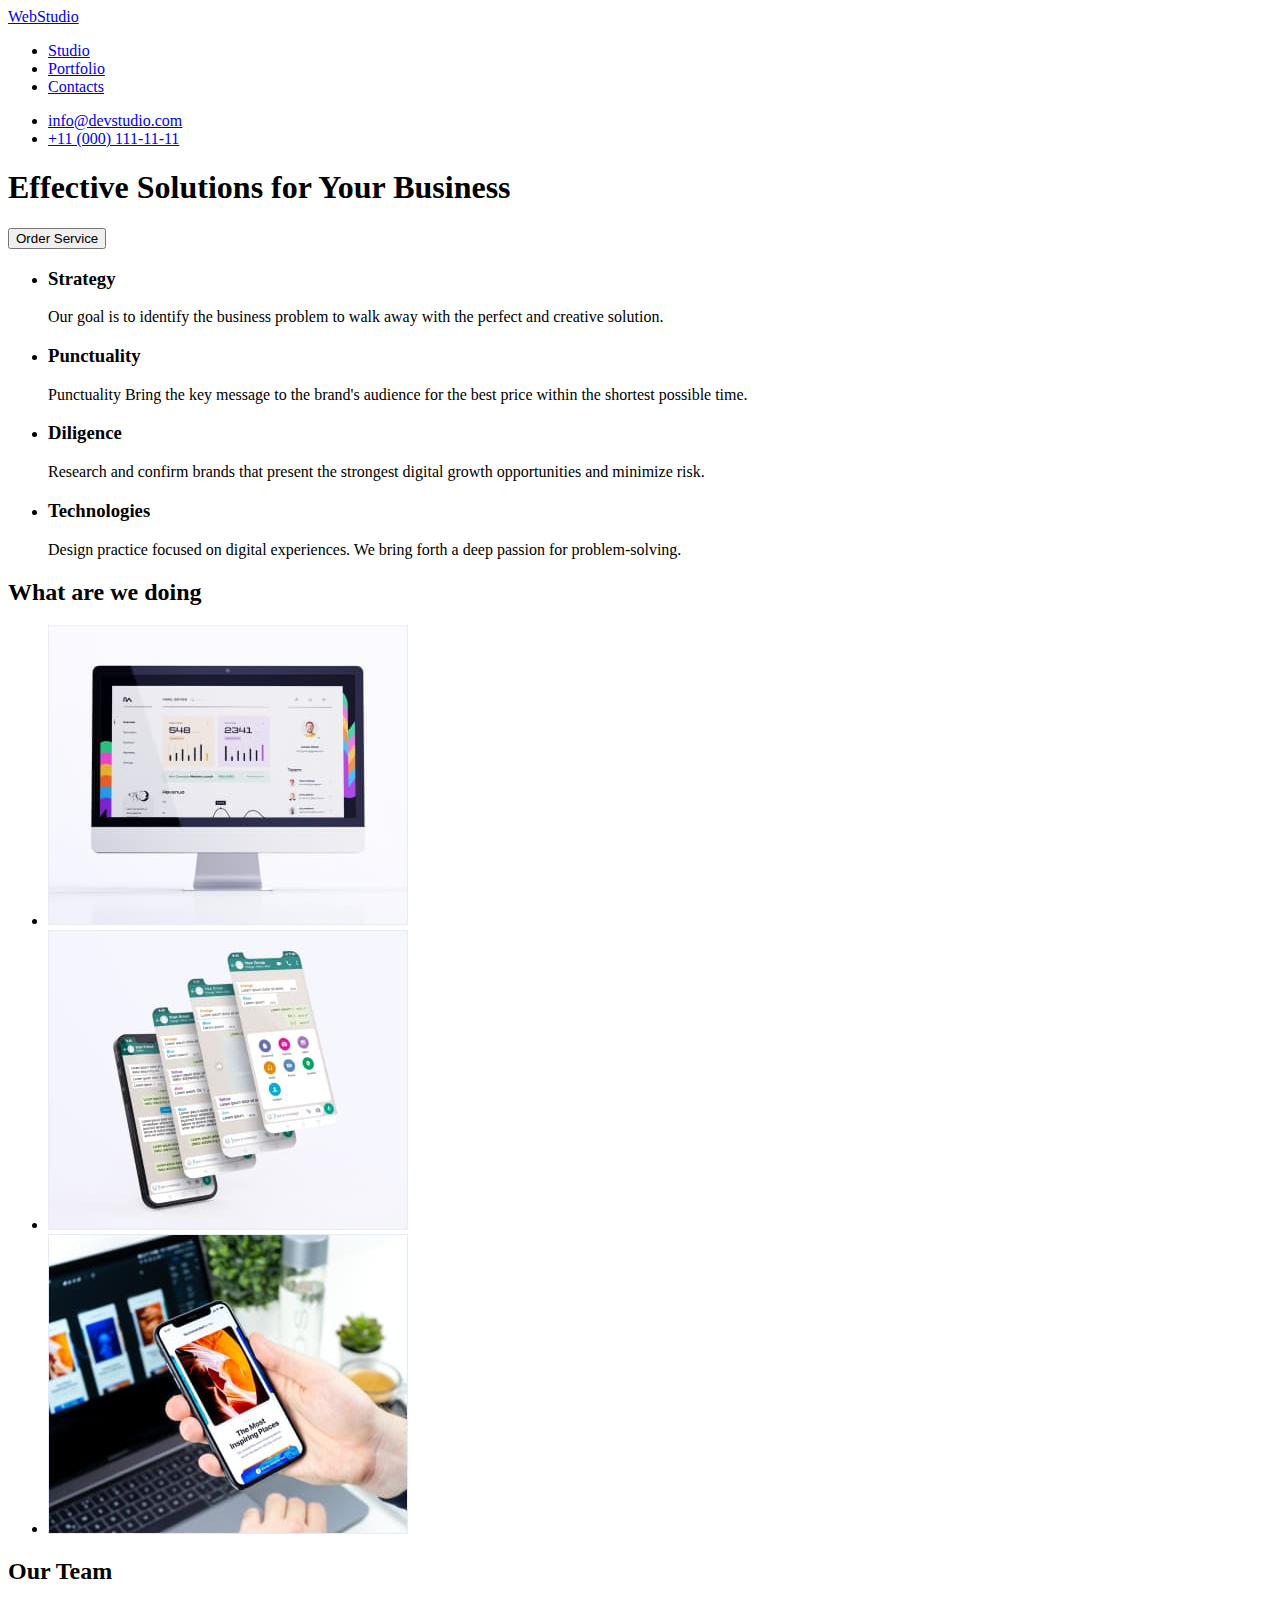
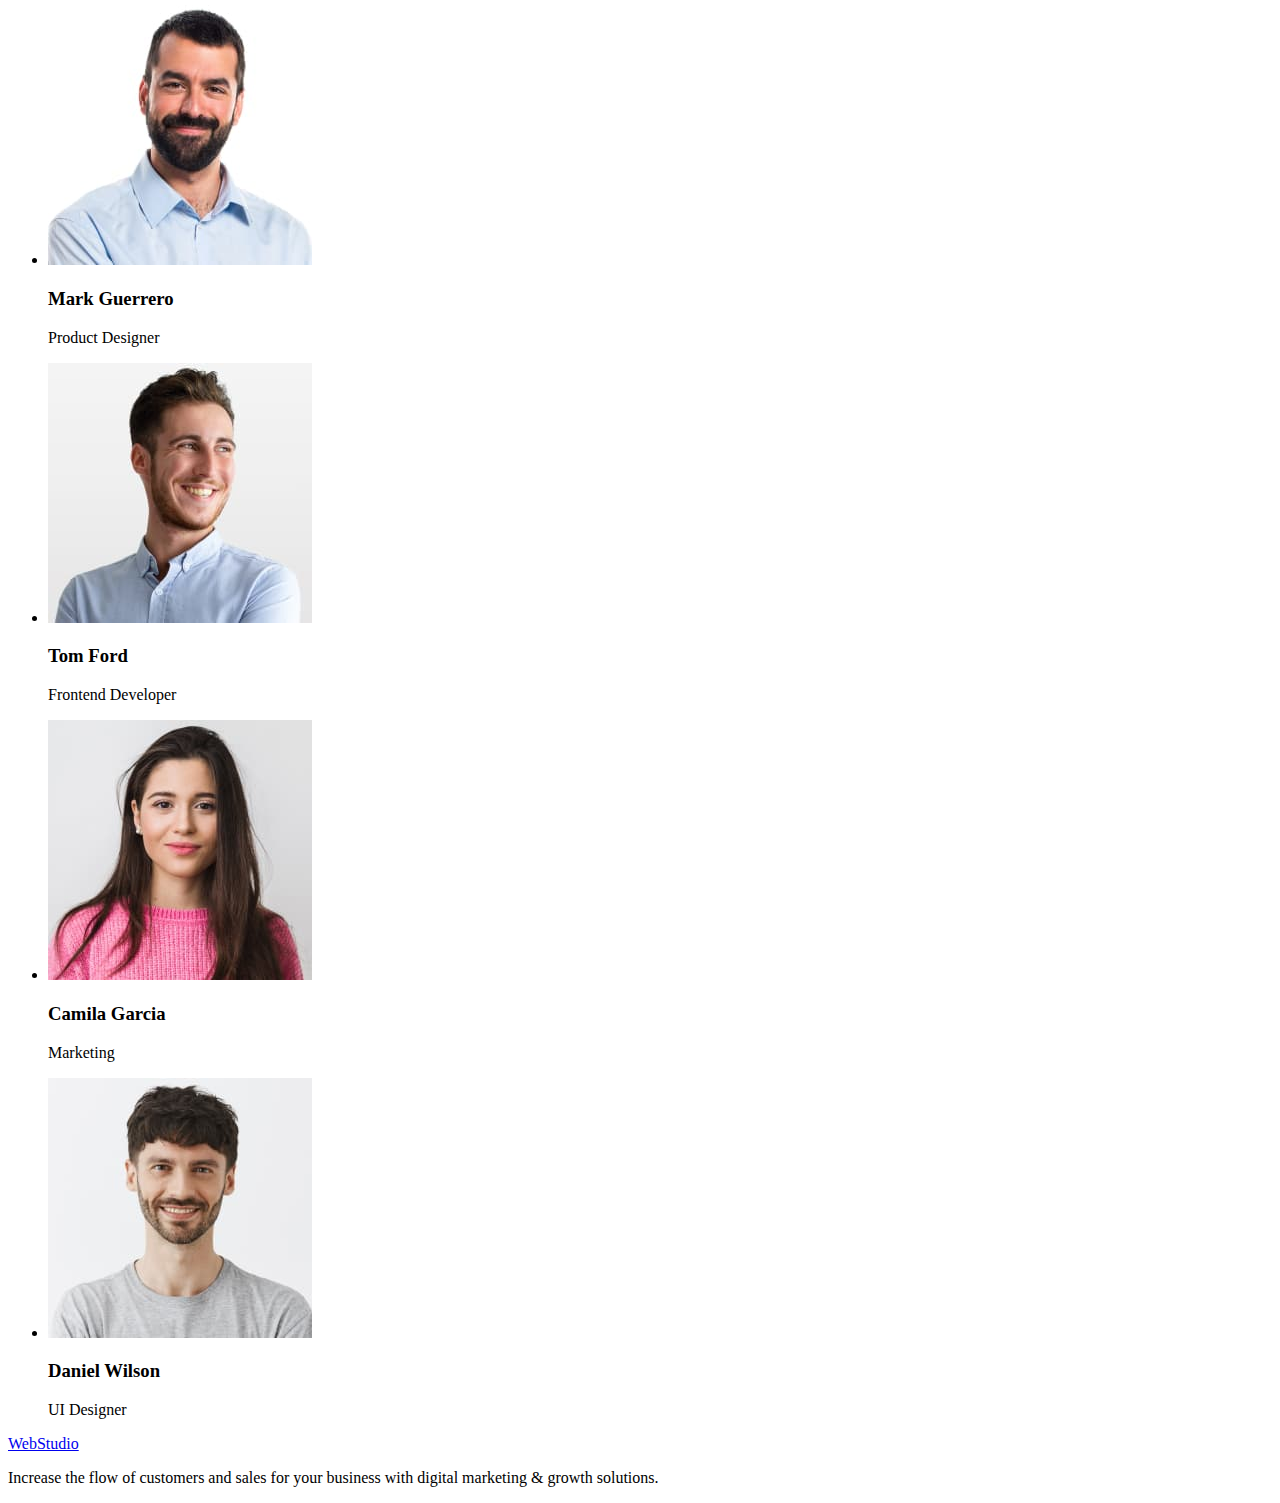
==== index.html @ b3566ca5 "Initial commit" ====
<!DOCTYPE html>
<html lang="en">
  <head>
    <meta charset="UTF-8" />
    <meta http-equiv="X-UA-Compatible" content="IE=edge" />
    <meta name="viewport" content="width=device-width, initial-scale=1.0" />
    <title>Document</title>
  </head>
  <body>
    <header>
      <nav>
        <a href="./index.html">WebStudio</a>
        <ul>
          <li><a href="./index.html">Studio</a></li>
          <li><a href="#">Portfolio</a></li>
          <li><a href="#">Contacts</a></li>
        </ul>
      </nav>
      <ul>
        <li><a href="mailto:info@devstudio.com">info@devstudio.com</a></li>
        <li><a href="tel:+110001111111">+11 (000) 111-11-11</a></li>
      </ul>
    </header>
    <main>
      <section>
        <h1>Effective Solutions for Your Business</h1>
        <button type="button">Order Service</button>
      </section>
      <section>
        <h2 hidden>Our advantages</h2>
        <ul>
          <li>
            <h3>Strategy</h3>
            <p>
              Our goal is to identify the business problem to walk away with the
              perfect and creative solution.
            </p>
          </li>
          <li>
            <h3>Punctuality</h3>
            <p>
              Punctuality Bring the key message to the brand's audience for the
              best price within the shortest possible time.
            </p>
          </li>
          <li>
            <h3>Diligence</h3>
            <p>
              Research and confirm brands that present the strongest digital
              growth opportunities and minimize risk.
            </p>
          </li>
          <li>
            <h3>Technologies</h3>
            <p>
              Design practice focused on digital experiences. We bring forth a
              deep passion for problem-solving.
            </p>
          </li>
        </ul>
      </section>
      <section>
        <h2>What are we doing</h2>
        <ul>
          <li>
            <img
              src="./images/what-are-you-doing-1.jpg"
              alt="web-site"
              width="360"
            />
          </li>
          <li>
            <img
              src="./images/what-are-you-doing-2.jpg"
              alt="telephone-programs"
              width="360"
            />
          </li>
          <li>
            <img
              src="./images/what-are-you-doing-3.jpg"
              alt="optimization-programs"
              width="360"
            />
          </li>
        </ul>
      </section>
      <section>
        <h2>Our Team</h2>
        <ul>
          <li>
            <img
              src="./images/mark-guerrero.jpg"
              alt="smiling-man-with-a-beard"
              width="264"
            />
            <h3>Mark Guerrero</h3>
            <p>Product Designer</p>
          </li>
          <li>
            <img src="./images/tom-ford.jpg" alt="smiling-man" width="264" />
            <h3>Tom Ford</h3>
            <p>Frontend Developer</p>
          </li>
          <li>
            <img
              src="./images/camila-garcia.jpg"
              alt="smiling-girl"
              width="264"
            />
            <h3>Camila Garcia</h3>
            <p>Marketing</p>
          </li>
          <li>
            <img
              src="./images/daniel-wilson.jpg"
              alt="smiliing-man"
              width="264"
            />
            <h3>Daniel Wilson</h3>
            <p>UI Designer</p>
          </li>
        </ul>
      </section>
    </main>
    <footer>
      <a href="./index.html">WebStudio</a>
      <p>
        Increase the flow of customers and sales for your business with digital
        marketing & growth solutions.
      </p>
    </footer>
  </body>
</html>
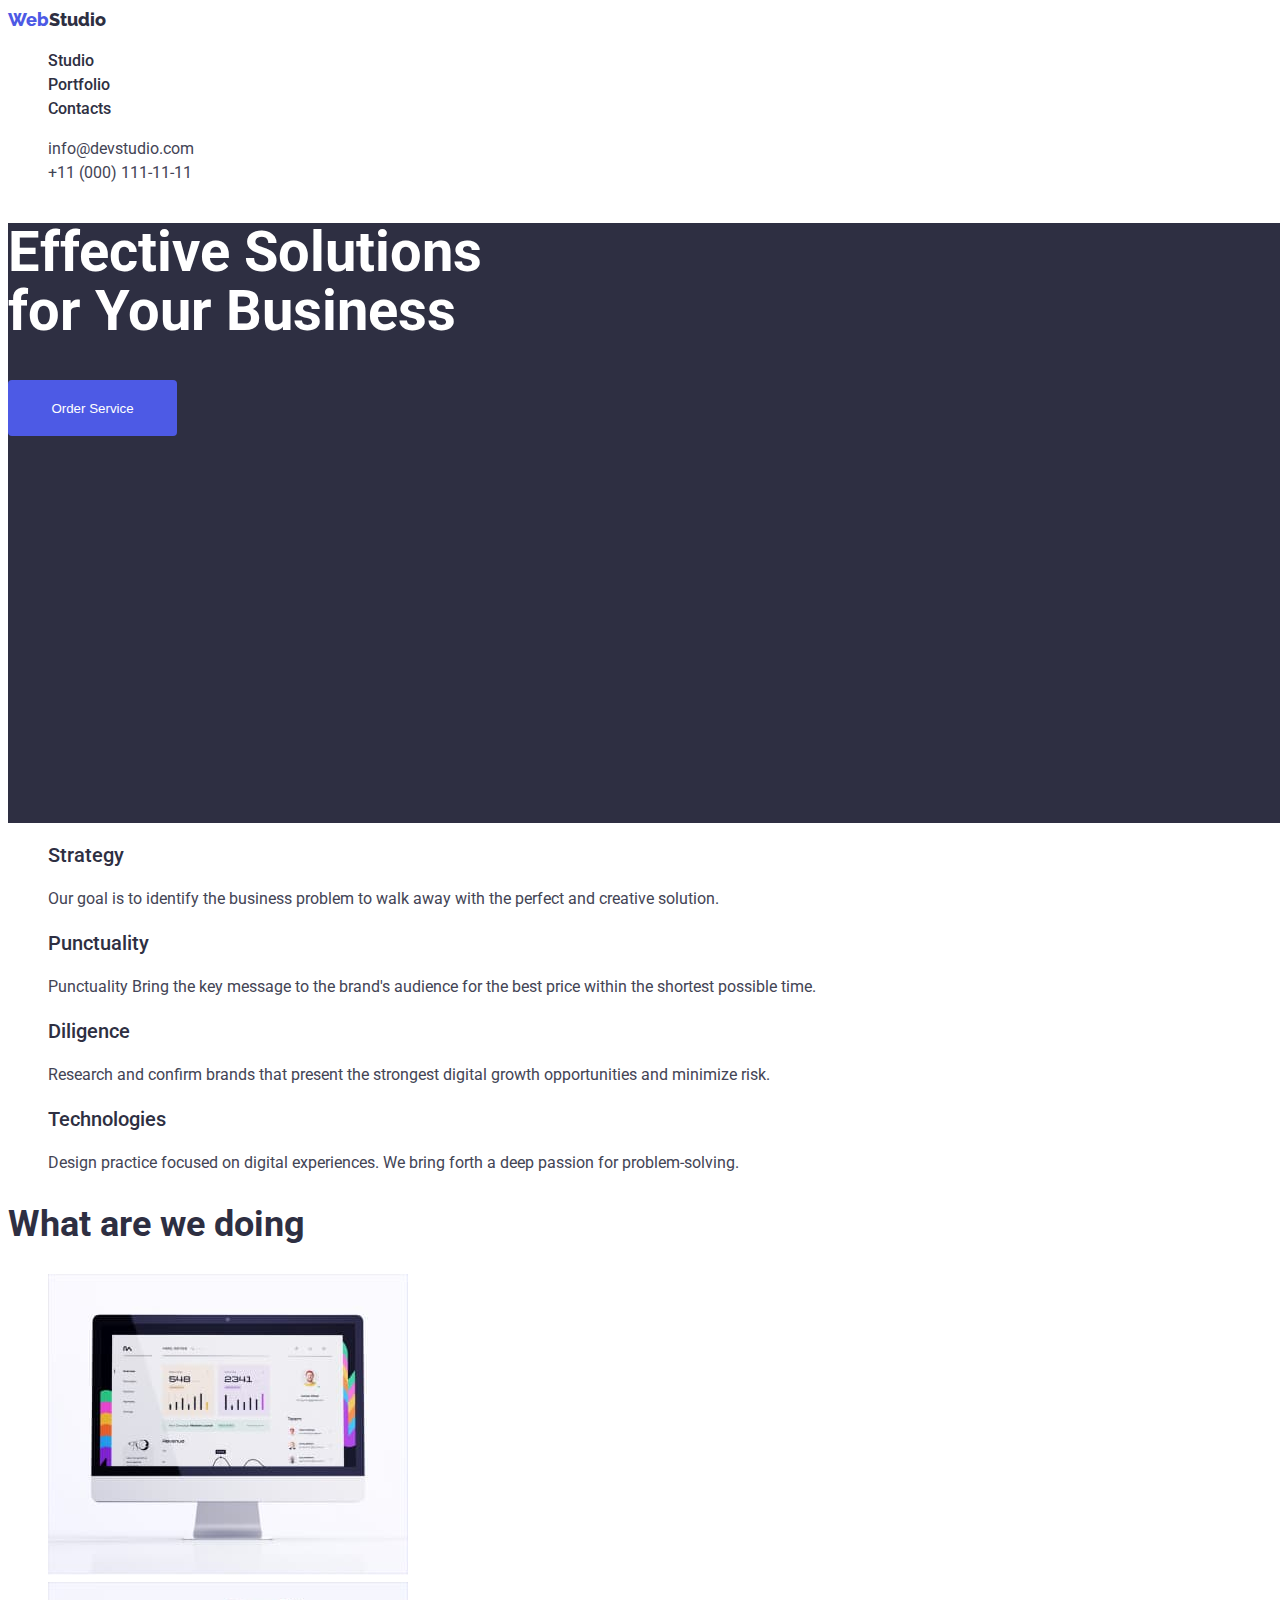
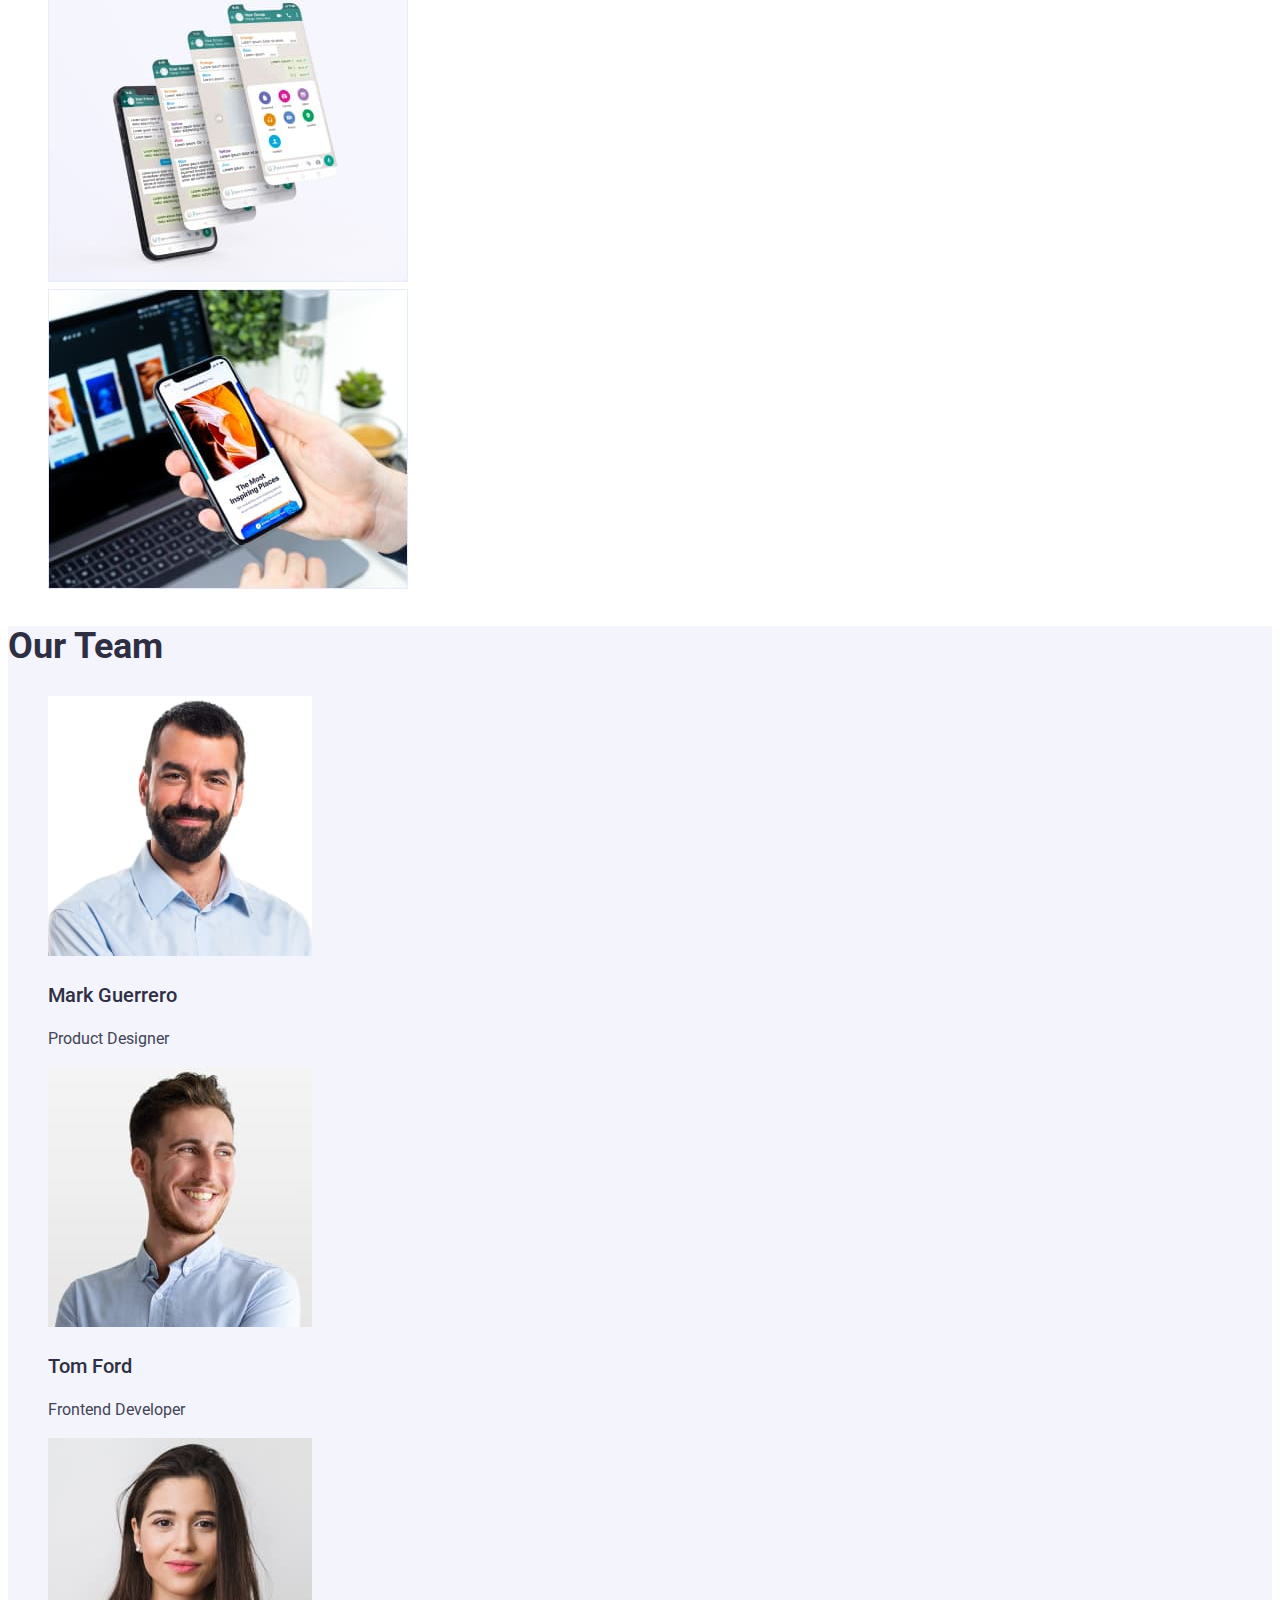
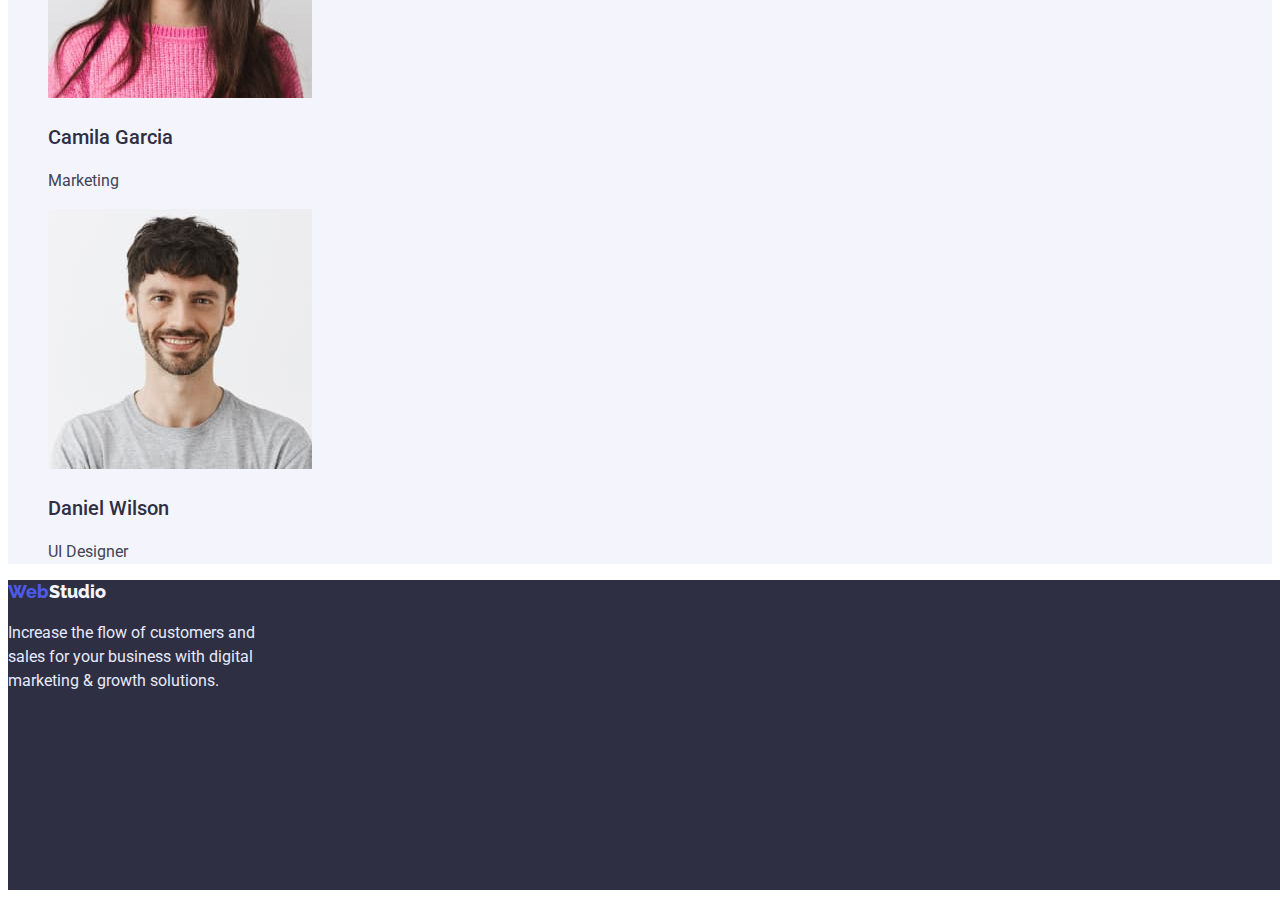
==== commit f1d564a2: "hw-2" ====
--- a/index.html
+++ b/index.html
@@ -4,130 +4,121 @@
     <meta charset="UTF-8" />
     <meta http-equiv="X-UA-Compatible" content="IE=edge" />
     <meta name="viewport" content="width=device-width, initial-scale=1.0" />
-    <title>Document</title>
+    <title>Studio</title>
+    <link rel="preconnect" href="https://fonts.googleapis.com" />
+    <link rel="preconnect" href="https://fonts.gstatic.com" crossorigin />
+    <link
+      href="https://fonts.googleapis.com/css2?family=Raleway:wght@800&family=Roboto:wght@400;500;700;900&display=swap"
+      rel="stylesheet"
+    />
+    <link rel="stylesheet" href="./css/./styles.css" />
   </head>
   <body>
-    <header>
-      <nav>
-        <a href="./index.html">WebStudio</a>
-        <ul>
-          <li><a href="./index.html">Studio</a></li>
-          <li><a href="#">Portfolio</a></li>
-          <li><a href="#">Contacts</a></li>
+    <header class="header">
+      <nav class="header-nav">
+        <a class="logo" href="./index.html">Web<span class="header-logo">Studio</span></a>
+        <ul class="header-list list">
+          <li>
+            <a class="header-link link" href="./index.html">Studio</a>
+          </li>
+          <li>
+            <a class="header-link link" href="./portfolio.html">Portfolio</a>
+          </li>
+          <li><a class="header-link link" href="#">Contacts</a></li>
         </ul>
       </nav>
-      <ul>
-        <li><a href="mailto:info@devstudio.com">info@devstudio.com</a></li>
-        <li><a href="tel:+110001111111">+11 (000) 111-11-11</a></li>
+      <ul class="header-contacts list">
+        <li
+          ><a class="header-contact link" href="mailto:info@devstudio.com"
+            >info@devstudio.com</a
+          ></li
+        >
+        <li><a class="header-contact link" href="tel:+110001111111">+11 (000) 111-11-11</a></li>
       </ul>
     </header>
-    <main>
-      <section>
-        <h1>Effective Solutions for Your Business</h1>
-        <button type="button">Order Service</button>
+    <main class="main">
+      <section class="hero-section">
+        <h1 class="hero-title title">Effective Solutions for Your Business</h1>
+        <button class="hero-button button" type="button">Order Service</button>
       </section>
-      <section>
+      <section class="advantages-section">
         <h2 hidden>Our advantages</h2>
-        <ul>
-          <li>
-            <h3>Strategy</h3>
+        <ul class="advantages-list list">
+          <li class="advantages-item item">
+            <h3 class="advantages-title title">Strategy</h3>
             <p>
-              Our goal is to identify the business problem to walk away with the
-              perfect and creative solution.
+              Our goal is to identify the business problem to walk away with the perfect and
+              creative solution.
             </p>
           </li>
-          <li>
-            <h3>Punctuality</h3>
+          <li class="advantages-item item">
+            <h3 class="advantages-title title">Punctuality</h3>
             <p>
-              Punctuality Bring the key message to the brand's audience for the
-              best price within the shortest possible time.
+              Punctuality Bring the key message to the brand's audience for the best price within
+              the shortest possible time.
             </p>
           </li>
-          <li>
-            <h3>Diligence</h3>
+          <li class="advantages-item item">
+            <h3 class="advantages-title title">Diligence</h3>
             <p>
-              Research and confirm brands that present the strongest digital
-              growth opportunities and minimize risk.
+              Research and confirm brands that present the strongest digital growth opportunities
+              and minimize risk.
             </p>
           </li>
-          <li>
-            <h3>Technologies</h3>
+          <li class="advantages-item item">
+            <h3 class="advantages-title title">Technologies</h3>
             <p>
-              Design practice focused on digital experiences. We bring forth a
-              deep passion for problem-solving.
+              Design practice focused on digital experiences. We bring forth a deep passion for
+              problem-solving.
             </p>
           </li>
         </ul>
       </section>
-      <section>
-        <h2>What are we doing</h2>
-        <ul>
-          <li>
-            <img
-              src="./images/what-are-you-doing-1.jpg"
-              alt="web-site"
-              width="360"
-            />
+      <section class="work-section">
+        <h2 class="work-title title">What are we doing</h2>
+        <ul class="work-list list">
+          <li class="work-item item">
+            <img src="./images/what-are-you-doing-1.jpg" alt="web-site" width="360" />
           </li>
-          <li>
-            <img
-              src="./images/what-are-you-doing-2.jpg"
-              alt="telephone-programs"
-              width="360"
-            />
+          <li class="work-item item">
+            <img src="./images/what-are-you-doing-2.jpg" alt="telephone-programs" width="360" />
           </li>
-          <li>
-            <img
-              src="./images/what-are-you-doing-3.jpg"
-              alt="optimization-programs"
-              width="360"
-            />
+          <li class="work-item item">
+            <img src="./images/what-are-you-doing-3.jpg" alt="optimization-programs" width="360" />
           </li>
         </ul>
       </section>
-      <section>
-        <h2>Our Team</h2>
-        <ul>
-          <li>
-            <img
-              src="./images/mark-guerrero.jpg"
-              alt="smiling-man-with-a-beard"
-              width="264"
-            />
-            <h3>Mark Guerrero</h3>
+      <section class="team-section">
+        <h2 class="team-title">Our Team</h2>
+        <ul class="team-list list">
+          <li class="team-item item">
+            <img src="./images/mark-guerrero.jpg" alt="smiling-man-with-a-beard" width="264" />
+            <h3 class="team-person">Mark Guerrero</h3>
             <p>Product Designer</p>
           </li>
-          <li>
+          <li class="team-item item">
             <img src="./images/tom-ford.jpg" alt="smiling-man" width="264" />
-            <h3>Tom Ford</h3>
+            <h3 class="team-person">Tom Ford</h3>
             <p>Frontend Developer</p>
           </li>
-          <li>
-            <img
-              src="./images/camila-garcia.jpg"
-              alt="smiling-girl"
-              width="264"
-            />
-            <h3>Camila Garcia</h3>
+          <li class="team-item item">
+            <img src="./images/camila-garcia.jpg" alt="smiling-girl" width="264" />
+            <h3 class="team-person">Camila Garcia</h3>
             <p>Marketing</p>
           </li>
-          <li>
-            <img
-              src="./images/daniel-wilson.jpg"
-              alt="smiliing-man"
-              width="264"
-            />
-            <h3>Daniel Wilson</h3>
+          <li class="team-item item">
+            <img src="./images/daniel-wilson.jpg" alt="smiliing-man" width="264" />
+            <h3 class="team-person">Daniel Wilson</h3>
             <p>UI Designer</p>
           </li>
         </ul>
       </section>
     </main>
-    <footer>
-      <a href="./index.html">WebStudio</a>
-      <p>
-        Increase the flow of customers and sales for your business with digital
-        marketing & growth solutions.
+    <footer class="footer">
+      <a class="logo" href="./index.html">Web<span class="footer-logo">Studio</span></a>
+      <p class="footer-text">
+        Increase the flow of customers and sales for your business with digital marketing & growth
+        solutions.
       </p>
     </footer>
   </body>
--- a/css/styles.css
+++ b/css/styles.css
@@ -0,0 +1,217 @@
+:root {
+  --color-iris: #4d5ae5;
+  --color-primary: #2e2f42;
+  --color-secondary: #434455;
+  --color-light: #ffffff;
+  --color-invert: #f4f4fd;
+  --color-accent: #e7e9fc;
+  --color-ocean: #404bbf;
+  --color-success: #31d0aa;
+  --color-helper-text: #8e8f99;
+  /*-----------------FONT-FAMILY----------------- */
+  --font-primary: 'Roboto', sans-serif;
+  --font-secondary: 'Raleway', sans-serif;
+}
+body {
+  font-family: var(--font-primary);
+  font-style: normal;
+  font-weight: 400;
+  font-size: 16px;
+  line-height: 1.5;
+  color: var(--color-secondary);
+}
+/*-----------------HEADER----------------- */
+.header-nav {
+}
+.logo {
+  width: 115px;
+  height: 24px;
+  font-family: var(--font-secondary);
+  font-weight: 800;
+  font-size: 18px;
+  line-height: 1.33;
+  color: var(--color-iris);
+  text-decoration: none;
+}
+.header-logo {
+  color: var(--color-primary);
+}
+.header-list {
+}
+.list {
+  list-style: none;
+}
+.header-link {
+  font-weight: 500;
+  color: var(--color-primary);
+}
+.link {
+  text-decoration: none;
+}
+.link:hover,
+.link:focus {
+  color: var(--color-ocean);
+}
+.header-contacts {
+}
+.header-contact {
+  font-weight: 400;
+  color: var(--color-secondary);
+}
+/*-----------------MAIN----------------- */
+.main {
+}
+.hero-section {
+  width: 1440px;
+  height: 600px;
+  background-color: var(--color-primary);
+}
+.hero-title {
+  width: 494px;
+  height: 120px;
+  font-weight: 700;
+  font-size: 56px;
+  line-height: 1.071;
+  color: var(--color-light);
+}
+.title {
+}
+/* ------------HERO--------------- */
+.hero-button {
+  width: 169px;
+  height: 56px;
+  border-radius: 4px;
+  border: none;
+  background-color: var(--color-iris);
+  cursor: pointer;
+  color: var(--color-light);
+  font-weight: 500;
+}
+.hero-button:hover,
+.hero-button:focus {
+  background-color: var(--color-ocean);
+}
+.button {
+}
+.advantages-section {
+}
+.advantages-list {
+}
+.list {
+}
+.advantages-item {
+}
+.item {
+}
+.advantages-title {
+  width: 264px;
+  height: 24px;
+  font-weight: 500;
+  font-size: 20px;
+  line-height: 1.2;
+  color: var(--color-primary);
+}
+.work-section {
+}
+.work-title {
+  width: 323px;
+  height: 40px;
+  font-weight: 700;
+  font-size: 36px;
+  line-height: 1.111;
+  color: var(--color-primary);
+}
+.work-list {
+}
+.work-item {
+}
+.team-section {
+  background-color: var(--color-invert);
+}
+.team-title {
+  width: 162px;
+  height: 40px;
+  font-weight: 700;
+  font-size: 36px;
+  line-height: 1.111;
+  color: var(--color-primary);
+}
+.team-list {
+}
+.team-item {
+}
+.team-person {
+  font-weight: 500;
+  font-size: 20px;
+  line-height: 1.2;
+  color: var(--color-primary);
+}
+/*-----------------FOOTER----------------- */
+.footer {
+  width: 1440px;
+  height: 310px;
+  background-color: var(--color-primary);
+}
+.logo {
+}
+.footer-logo {
+  color: var(--color-invert);
+}
+.footer-text {
+  width: 264px;
+  height: 72px;
+  color: var(--color-accent);
+}
+/* ----------------STUDIO------------------- */
+/* ---------------PORTFOLIO----------------- */
+.filter-section {
+}
+.filter-list {
+}
+.list {
+}
+.filter-item {
+}
+.item {
+}
+.filter-button {
+  border-radius: 4px;
+  height: 48px;
+  border: var(--color-accent);
+  cursor: pointer;
+  background-color: var(--color-invert);
+  font-weight: 500;
+  color: var(--color-iris);
+}
+.filter-button:hover,
+.filter-button:focus {
+  background-color: var(--color-ocean);
+  color: var(--color-light);
+}
+.filter-button-one {
+  width: 69px;
+}
+.button {
+}
+.filter-button-two {
+  width: 116px;
+}
+.filter-button-three {
+  width: 78px;
+}
+.filter-button-four {
+  width: 101px;
+}
+.filter-button-five {
+  width: 126px;
+}
+.works-list {
+}
+.works-item {
+}
+.works-title {
+  font-weight: 500;
+  font-size: 20px;
+  line-height: 1.2;
+  color: var(--color-primary);
+}
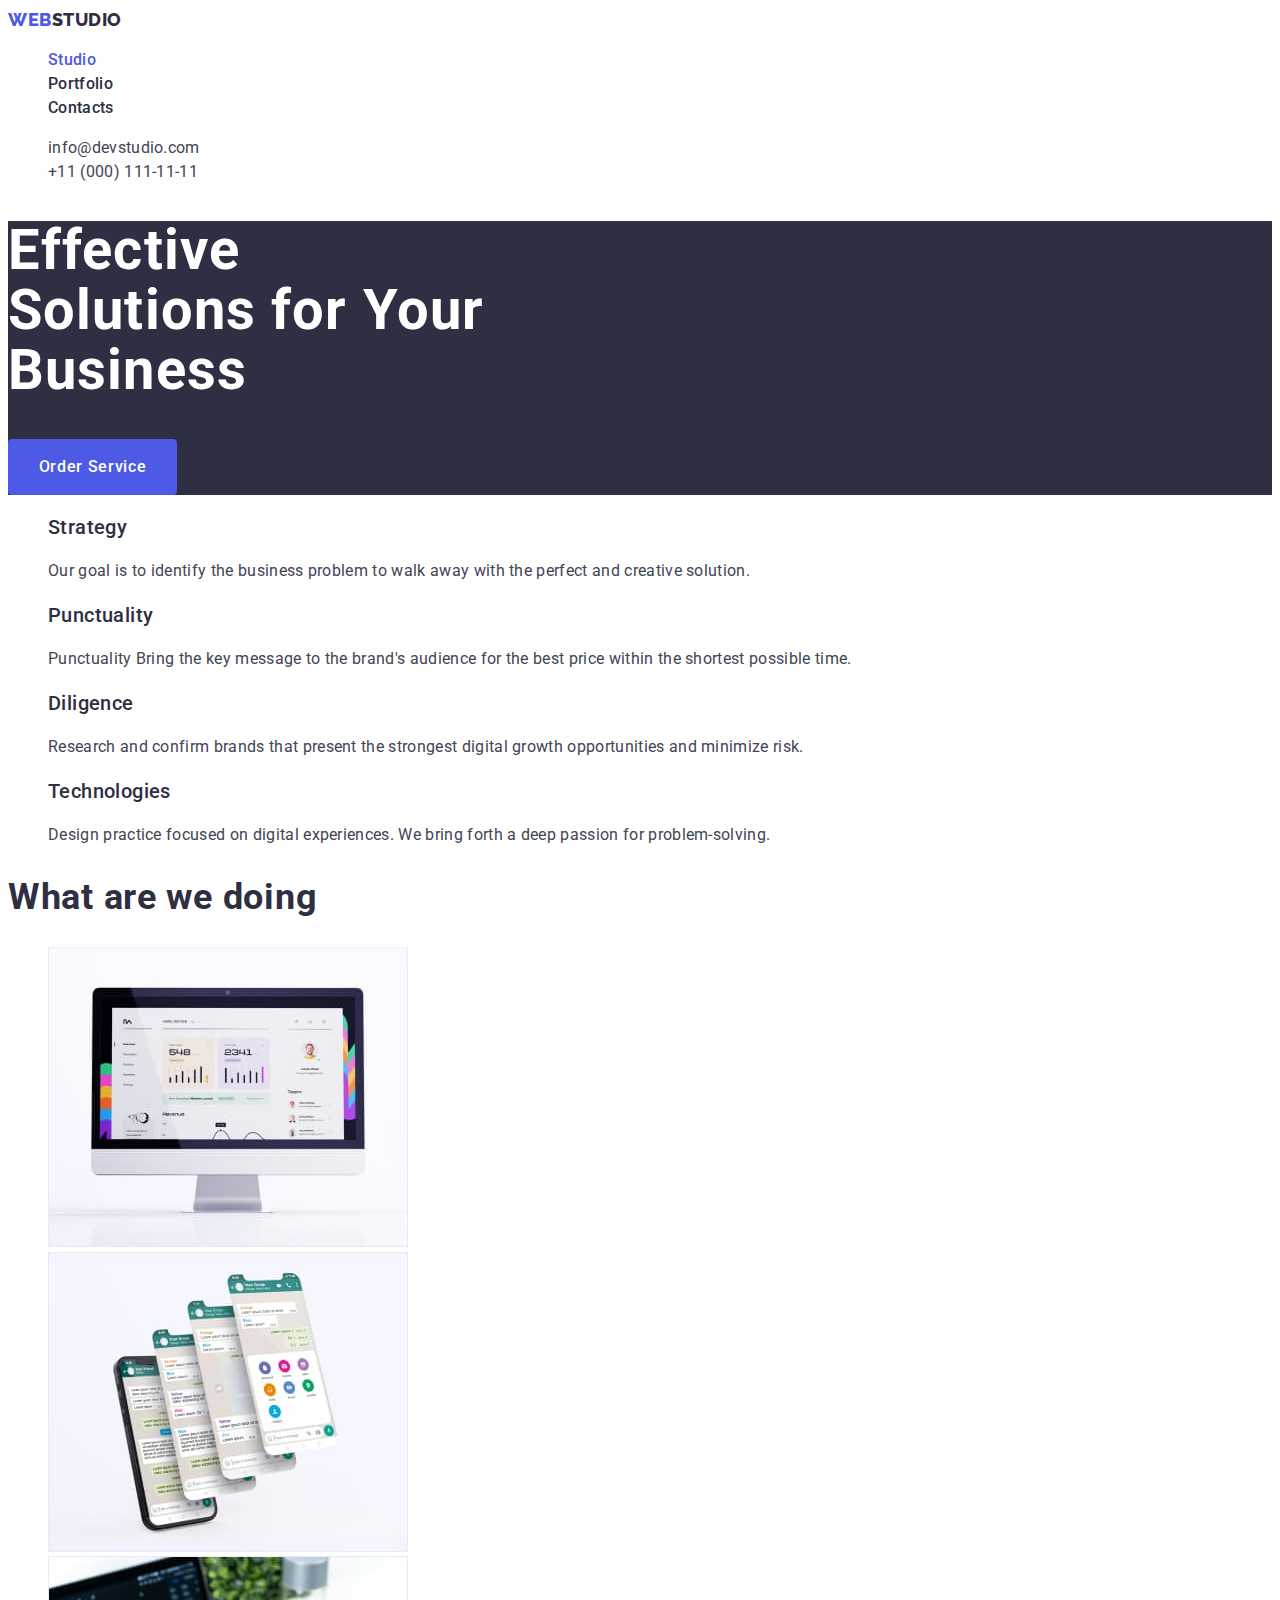
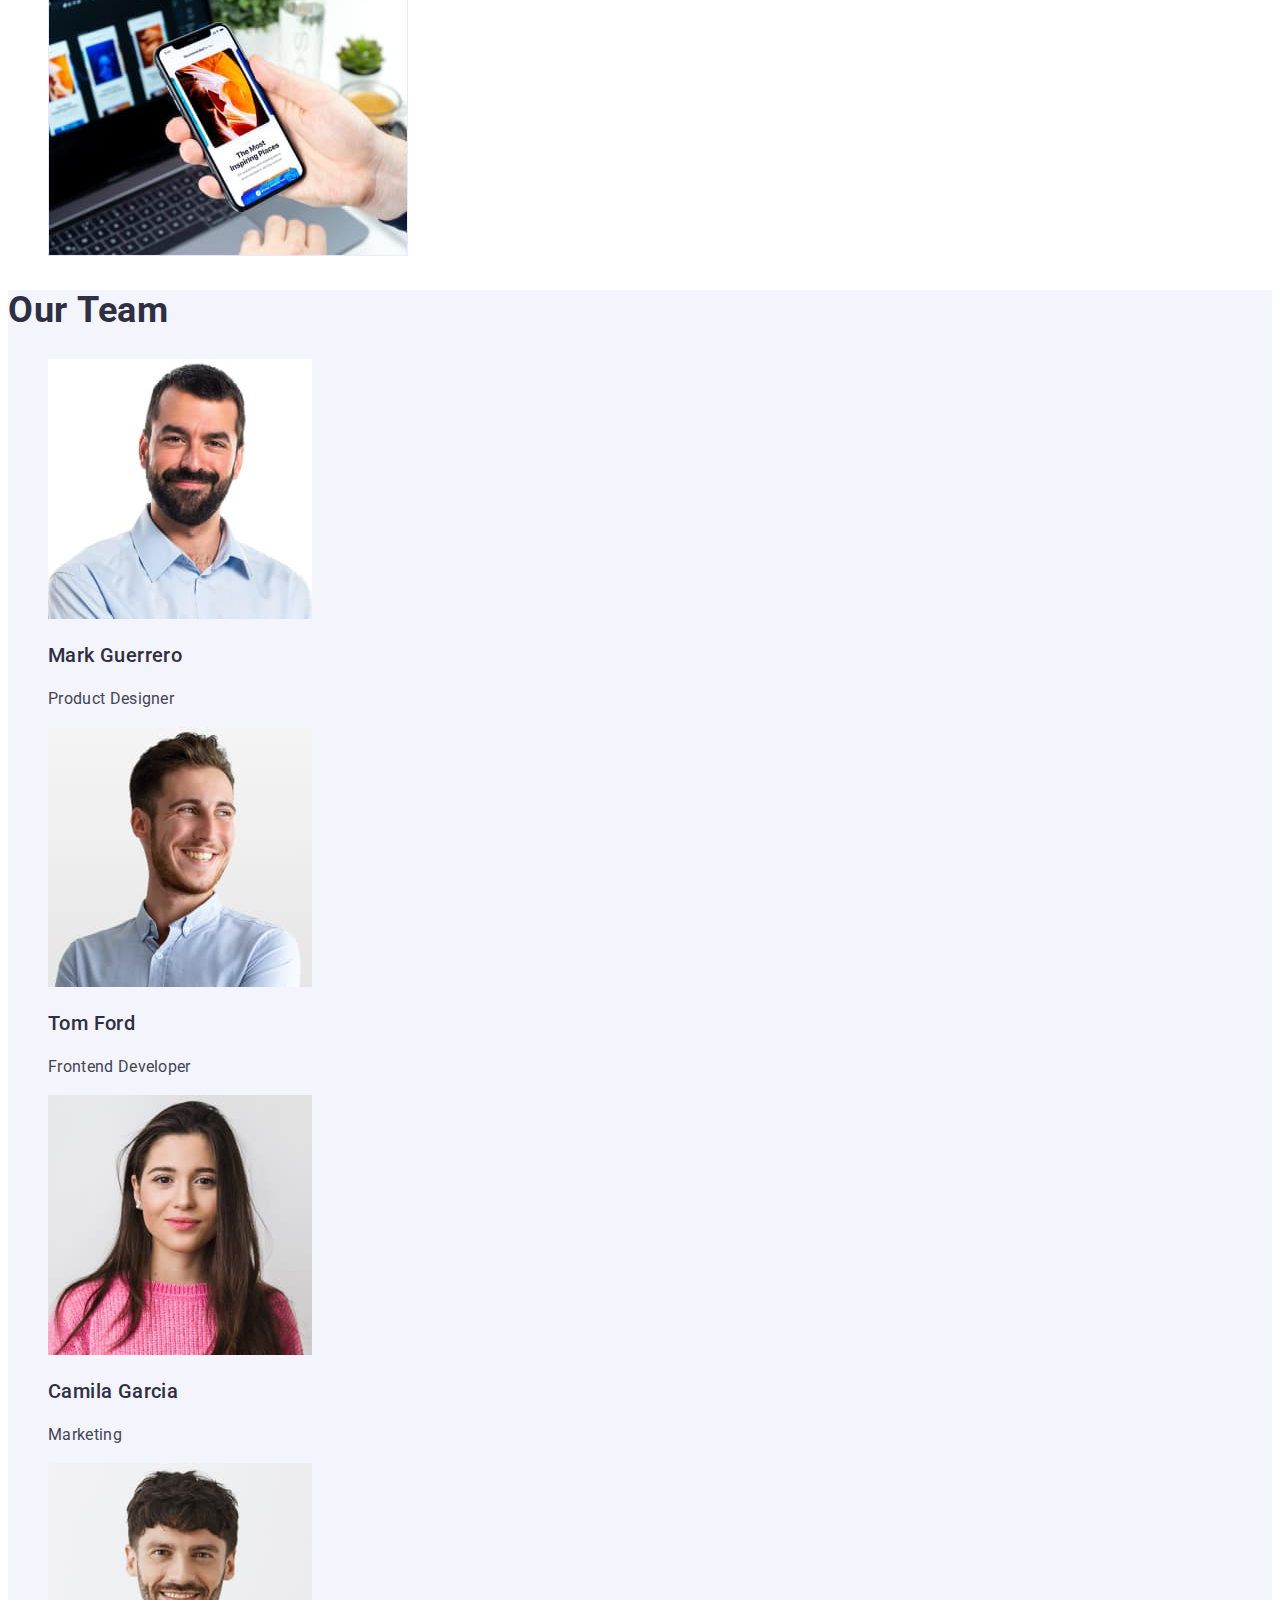
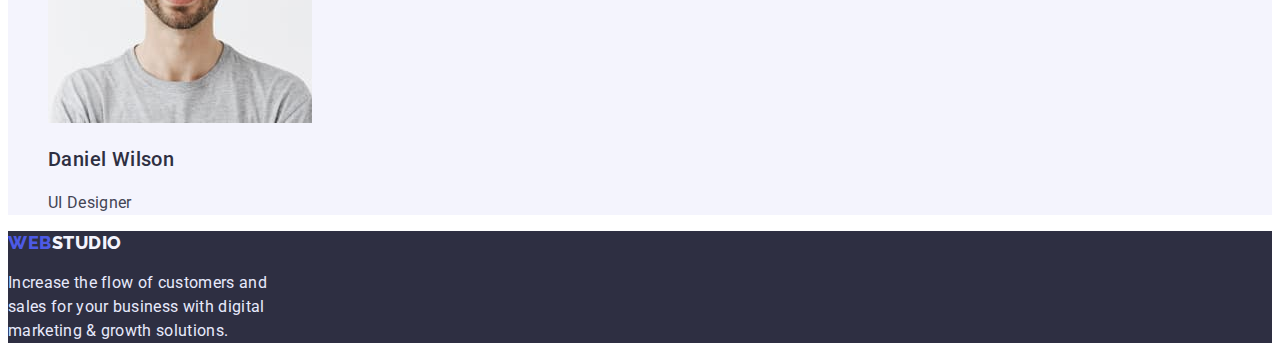
==== commit 125cf844: "hw 2 comment1" ====
--- a/index.html
+++ b/index.html
@@ -19,7 +19,7 @@
         <a class="logo" href="./index.html">Web<span class="header-logo">Studio</span></a>
         <ul class="header-list list">
           <li>
-            <a class="header-link link" href="./index.html">Studio</a>
+            <a class="header-link link current" href="./index.html">Studio</a>
           </li>
           <li>
             <a class="header-link link" href="./portfolio.html">Portfolio</a>
@@ -36,38 +36,38 @@
         <li><a class="header-contact link" href="tel:+110001111111">+11 (000) 111-11-11</a></li>
       </ul>
     </header>
-    <main class="main">
+    <main>
       <section class="hero-section">
         <h1 class="hero-title title">Effective Solutions for Your Business</h1>
         <button class="hero-button button" type="button">Order Service</button>
       </section>
       <section class="advantages-section">
-        <h2 hidden>Our advantages</h2>
+        <h2 class="visually-hidden">Our advantages</h2>
         <ul class="advantages-list list">
           <li class="advantages-item item">
             <h3 class="advantages-title title">Strategy</h3>
-            <p>
+            <p class="text">
               Our goal is to identify the business problem to walk away with the perfect and
               creative solution.
             </p>
           </li>
           <li class="advantages-item item">
             <h3 class="advantages-title title">Punctuality</h3>
-            <p>
+            <p class="text">
               Punctuality Bring the key message to the brand's audience for the best price within
               the shortest possible time.
             </p>
           </li>
           <li class="advantages-item item">
             <h3 class="advantages-title title">Diligence</h3>
-            <p>
+            <p class="text">
               Research and confirm brands that present the strongest digital growth opportunities
               and minimize risk.
             </p>
           </li>
           <li class="advantages-item item">
             <h3 class="advantages-title title">Technologies</h3>
-            <p>
+            <p class="text">
               Design practice focused on digital experiences. We bring forth a deep passion for
               problem-solving.
             </p>
@@ -94,29 +94,29 @@
           <li class="team-item item">
             <img src="./images/mark-guerrero.jpg" alt="smiling-man-with-a-beard" width="264" />
             <h3 class="team-person">Mark Guerrero</h3>
-            <p>Product Designer</p>
+            <p class="text">Product Designer</p>
           </li>
           <li class="team-item item">
             <img src="./images/tom-ford.jpg" alt="smiling-man" width="264" />
             <h3 class="team-person">Tom Ford</h3>
-            <p>Frontend Developer</p>
+            <p class="text">Frontend Developer</p>
           </li>
           <li class="team-item item">
             <img src="./images/camila-garcia.jpg" alt="smiling-girl" width="264" />
             <h3 class="team-person">Camila Garcia</h3>
-            <p>Marketing</p>
+            <p class="text">Marketing</p>
           </li>
           <li class="team-item item">
             <img src="./images/daniel-wilson.jpg" alt="smiliing-man" width="264" />
             <h3 class="team-person">Daniel Wilson</h3>
-            <p>UI Designer</p>
+            <p class="text">UI Designer</p>
           </li>
         </ul>
       </section>
     </main>
     <footer class="footer">
       <a class="logo" href="./index.html">Web<span class="footer-logo">Studio</span></a>
-      <p class="footer-text">
+      <p class="footer-text text">
         Increase the flow of customers and sales for your business with digital marketing & growth
         solutions.
       </p>
--- a/css/styles.css
+++ b/css/styles.css
@@ -14,29 +14,22 @@
 }
 body {
   font-family: var(--font-primary);
-  font-style: normal;
-  font-weight: 400;
-  font-size: 16px;
-  line-height: 1.5;
+  /* letter-spacing: 0.02em; */
   color: var(--color-secondary);
 }
 /*-----------------HEADER----------------- */
-.header-nav {
-}
 .logo {
-  width: 115px;
-  height: 24px;
   font-family: var(--font-secondary);
   font-weight: 800;
   font-size: 18px;
   line-height: 1.33;
   color: var(--color-iris);
   text-decoration: none;
+  text-transform: uppercase;
+  letter-spacing: 0.03em;
 }
 .header-logo {
   color: var(--color-primary);
-}
-.header-list {
 }
 .list {
   list-style: none;
@@ -44,6 +37,12 @@
 .header-link {
   font-weight: 500;
   color: var(--color-primary);
+  font-size: 16px;
+  line-height: 1.5;
+  letter-spacing: 0.02em;
+}
+.current {
+  color: var(--color-iris);
 }
 .link {
   text-decoration: none;
@@ -52,31 +51,30 @@
 .link:focus {
   color: var(--color-ocean);
 }
-.header-contacts {
-}
 .header-contact {
   font-weight: 400;
   color: var(--color-secondary);
+  font-size: 16px;
+  line-height: 1.5;
+  letter-spacing: 0.02em;
+}
+.text {
+  font-size: 16px;
+  line-height: 1.5;
+  letter-spacing: 0.02em;
 }
 /*-----------------MAIN----------------- */
-.main {
-}
 .hero-section {
-  width: 1440px;
-  height: 600px;
   background-color: var(--color-primary);
 }
 .hero-title {
   width: 494px;
-  height: 120px;
   font-weight: 700;
   font-size: 56px;
   line-height: 1.071;
   color: var(--color-light);
+  letter-spacing: 0.02em;
 }
-.title {
-}
-/* ------------HERO--------------- */
 .hero-button {
   width: 169px;
   height: 56px;
@@ -86,32 +84,33 @@
   cursor: pointer;
   color: var(--color-light);
   font-weight: 500;
+  font-family: inherit;
+  font-size: 16px;
+  line-height: 1.5;
+  letter-spacing: 0.04em;
 }
 .hero-button:hover,
 .hero-button:focus {
   background-color: var(--color-ocean);
 }
-.button {
-}
-.advantages-section {
-}
-.advantages-list {
-}
-.list {
-}
-.advantages-item {
-}
-.item {
+.visually-hidden {
+  position: absolute;
+  width: 1px;
+  height: 1px;
+  margin: -1px;
+  border: 0;
+  padding: 0;
+  white-space: nowrap;
+  clip-path: inset(100%);
+  clip: rect(0 0 0 0);
+  overflow: hidden;
 }
 .advantages-title {
-  width: 264px;
-  height: 24px;
   font-weight: 500;
   font-size: 20px;
   line-height: 1.2;
   color: var(--color-primary);
-}
-.work-section {
+  letter-spacing: 0.02em;
 }
 .work-title {
   width: 323px;
@@ -120,10 +119,7 @@
   font-size: 36px;
   line-height: 1.111;
   color: var(--color-primary);
-}
-.work-list {
-}
-.work-item {
+  letter-spacing: 0.02em;
 }
 .team-section {
   background-color: var(--color-invert);
@@ -135,45 +131,28 @@
   font-size: 36px;
   line-height: 1.111;
   color: var(--color-primary);
-}
-.team-list {
-}
-.team-item {
+  letter-spacing: 0.02em;
 }
 .team-person {
   font-weight: 500;
   font-size: 20px;
   line-height: 1.2;
   color: var(--color-primary);
+  letter-spacing: 0.02em;
 }
 /*-----------------FOOTER----------------- */
 .footer {
-  width: 1440px;
-  height: 310px;
   background-color: var(--color-primary);
-}
-.logo {
 }
 .footer-logo {
   color: var(--color-invert);
 }
 .footer-text {
   width: 264px;
-  height: 72px;
   color: var(--color-accent);
 }
 /* ----------------STUDIO------------------- */
 /* ---------------PORTFOLIO----------------- */
-.filter-section {
-}
-.filter-list {
-}
-.list {
-}
-.filter-item {
-}
-.item {
-}
 .filter-button {
   border-radius: 4px;
   height: 48px;
@@ -182,6 +161,7 @@
   background-color: var(--color-invert);
   font-weight: 500;
   color: var(--color-iris);
+  letter-spacing: 0.04em;
 }
 .filter-button:hover,
 .filter-button:focus {
@@ -190,8 +170,6 @@
 }
 .filter-button-one {
   width: 69px;
-}
-.button {
 }
 .filter-button-two {
   width: 116px;
@@ -205,13 +183,10 @@
 .filter-button-five {
   width: 126px;
 }
-.works-list {
-}
-.works-item {
-}
 .works-title {
   font-weight: 500;
   font-size: 20px;
   line-height: 1.2;
   color: var(--color-primary);
+  letter-spacing: 0.02em;
 }
